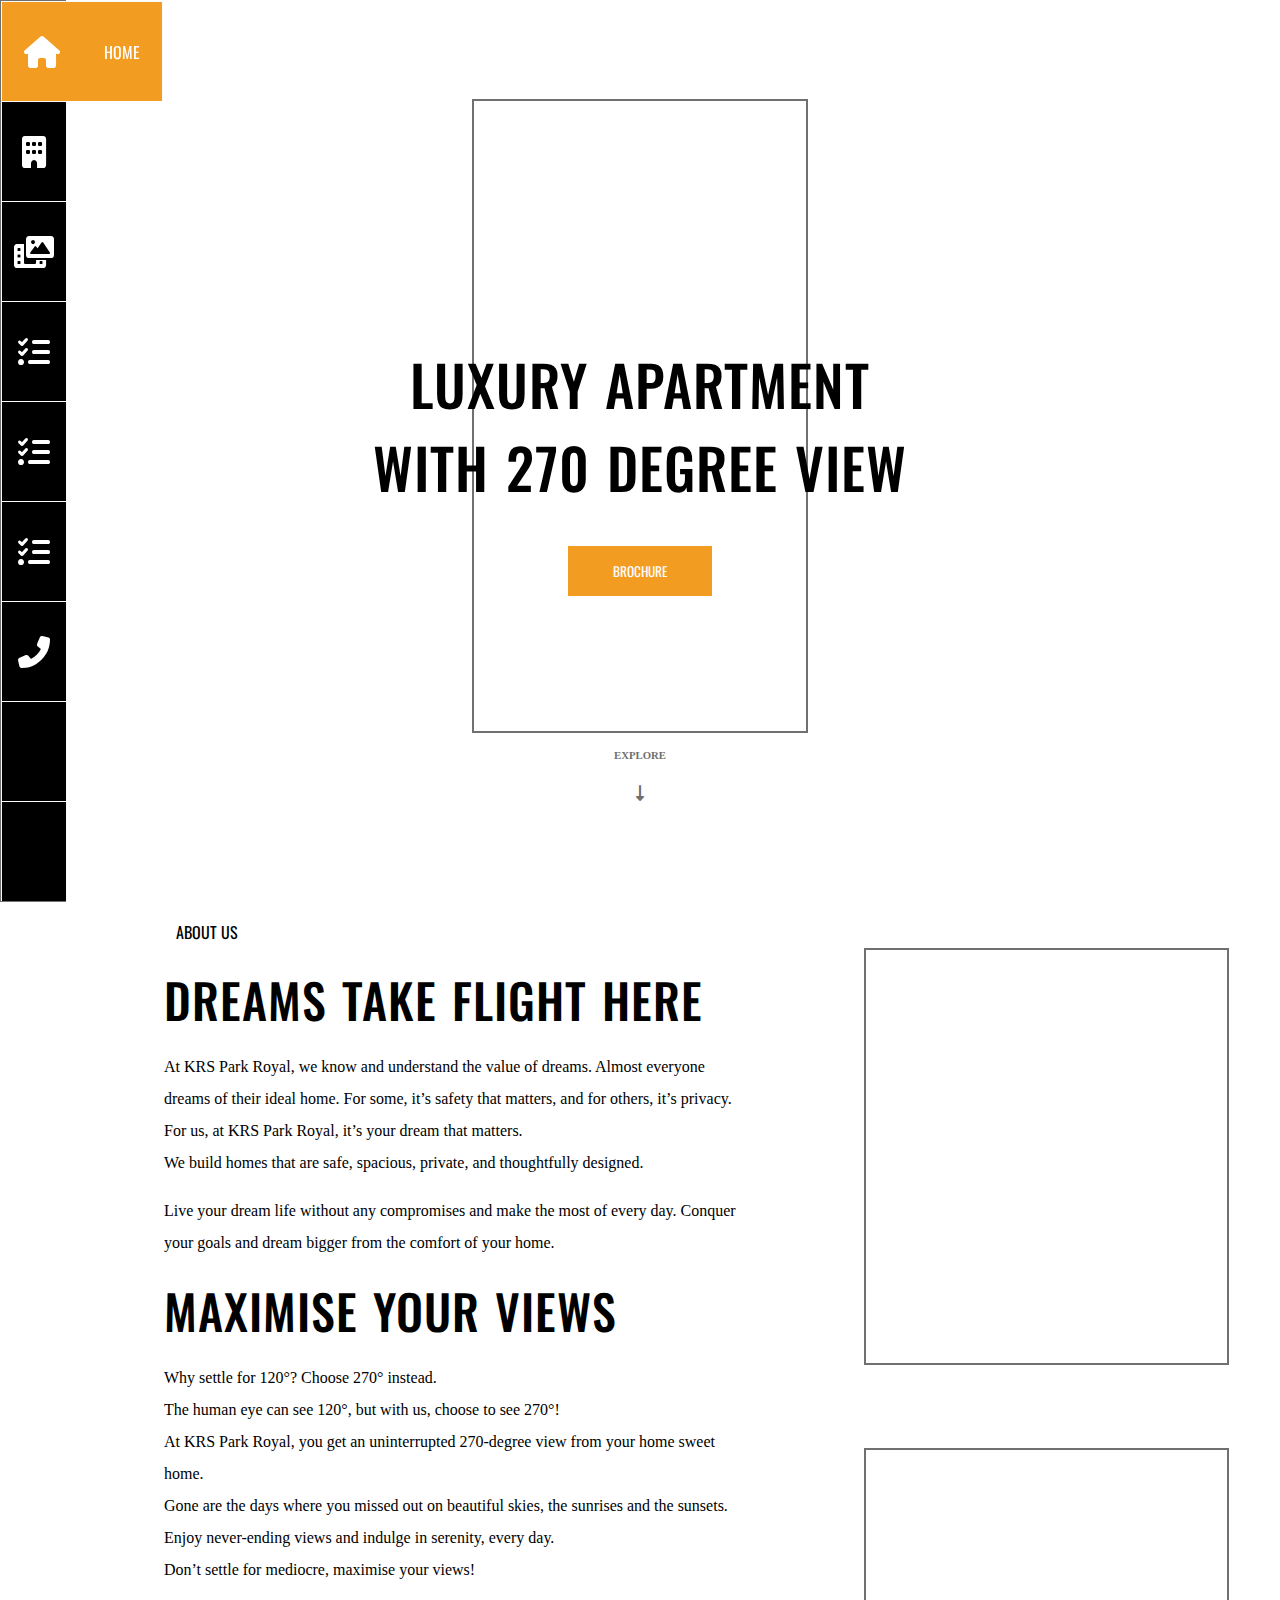
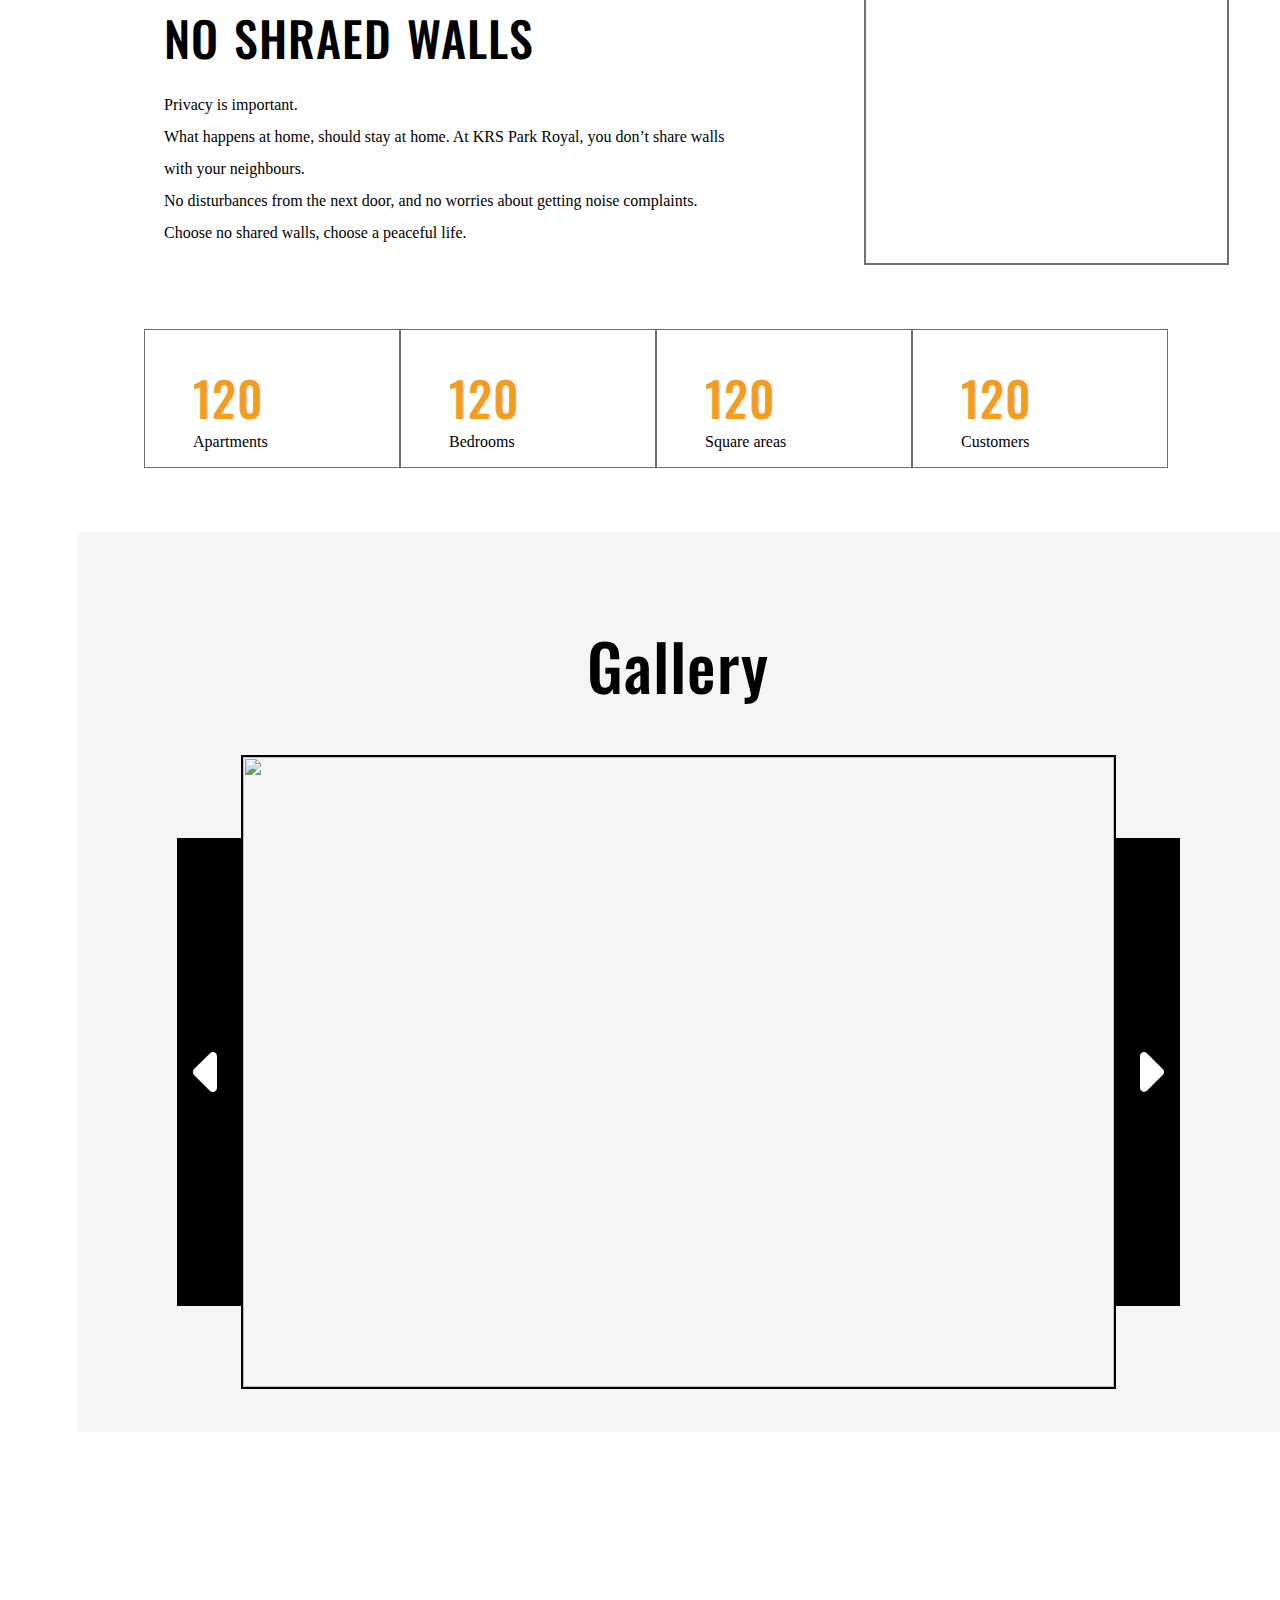
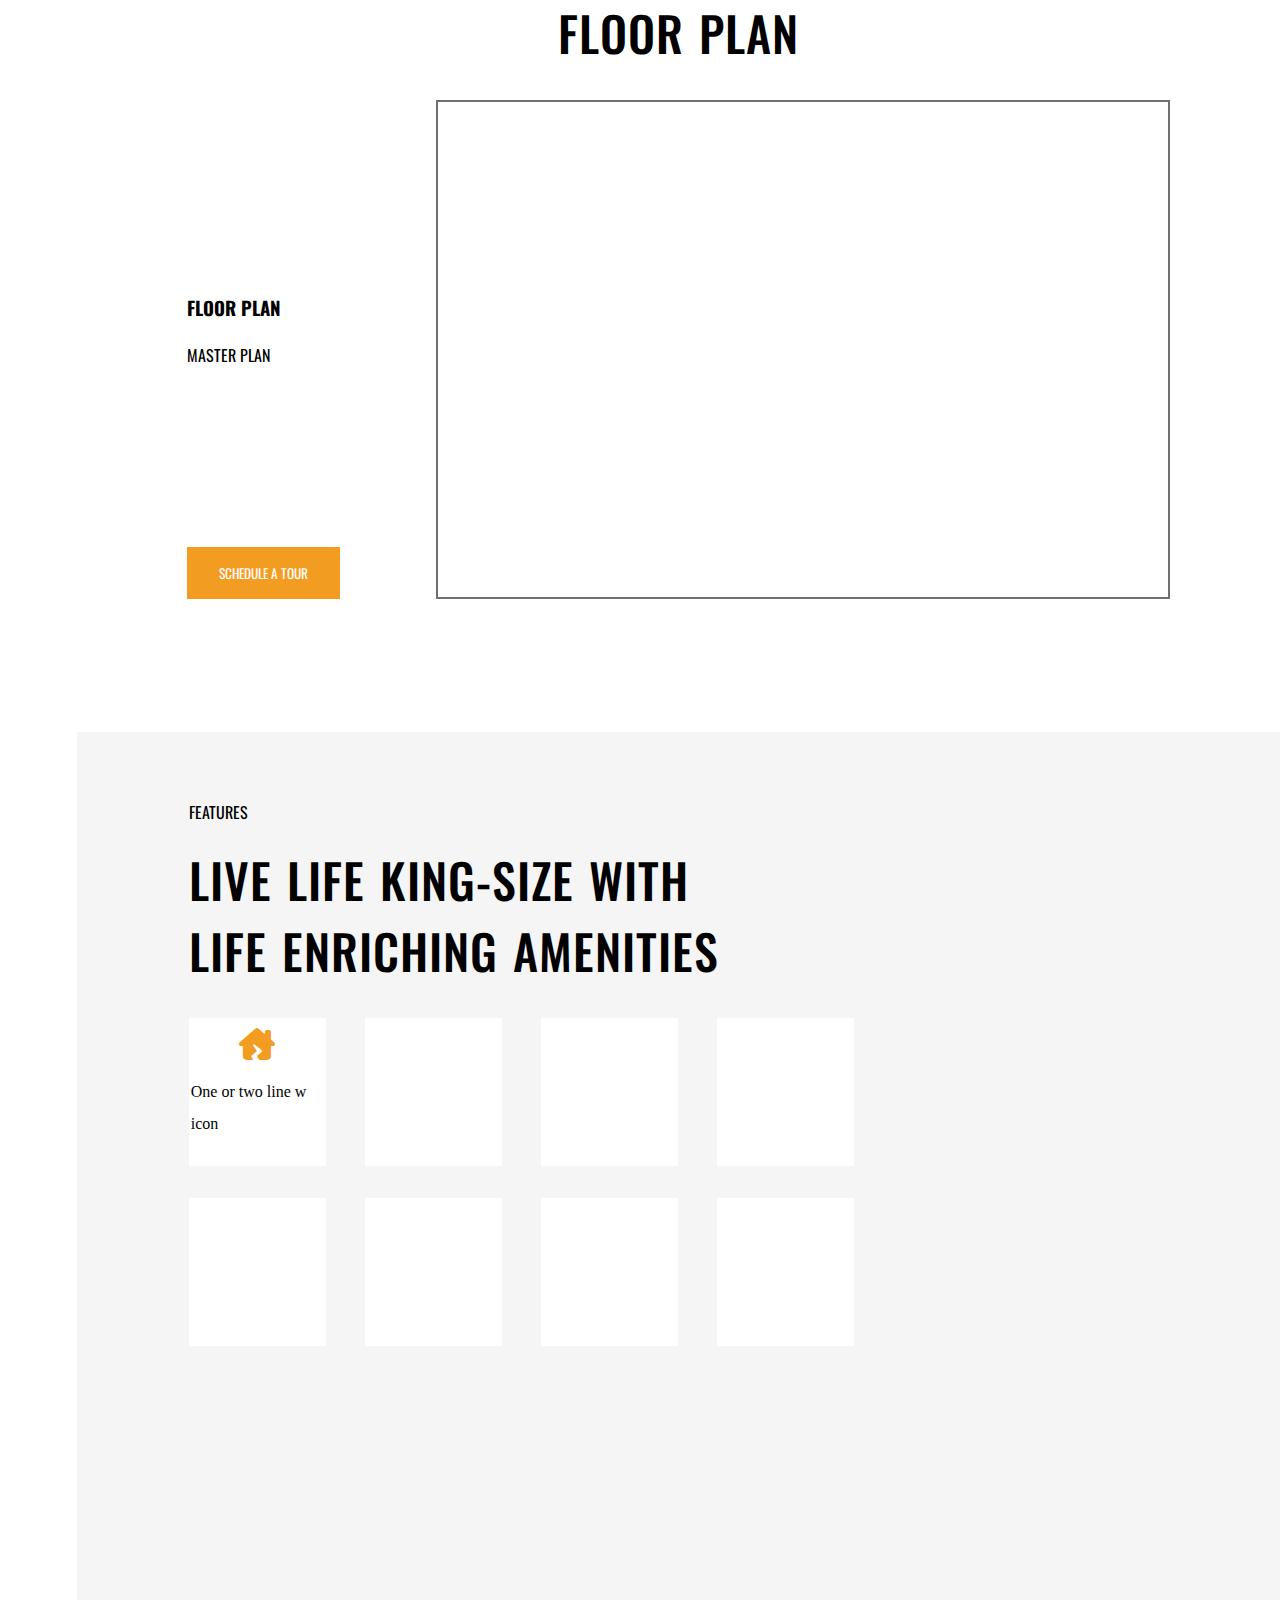
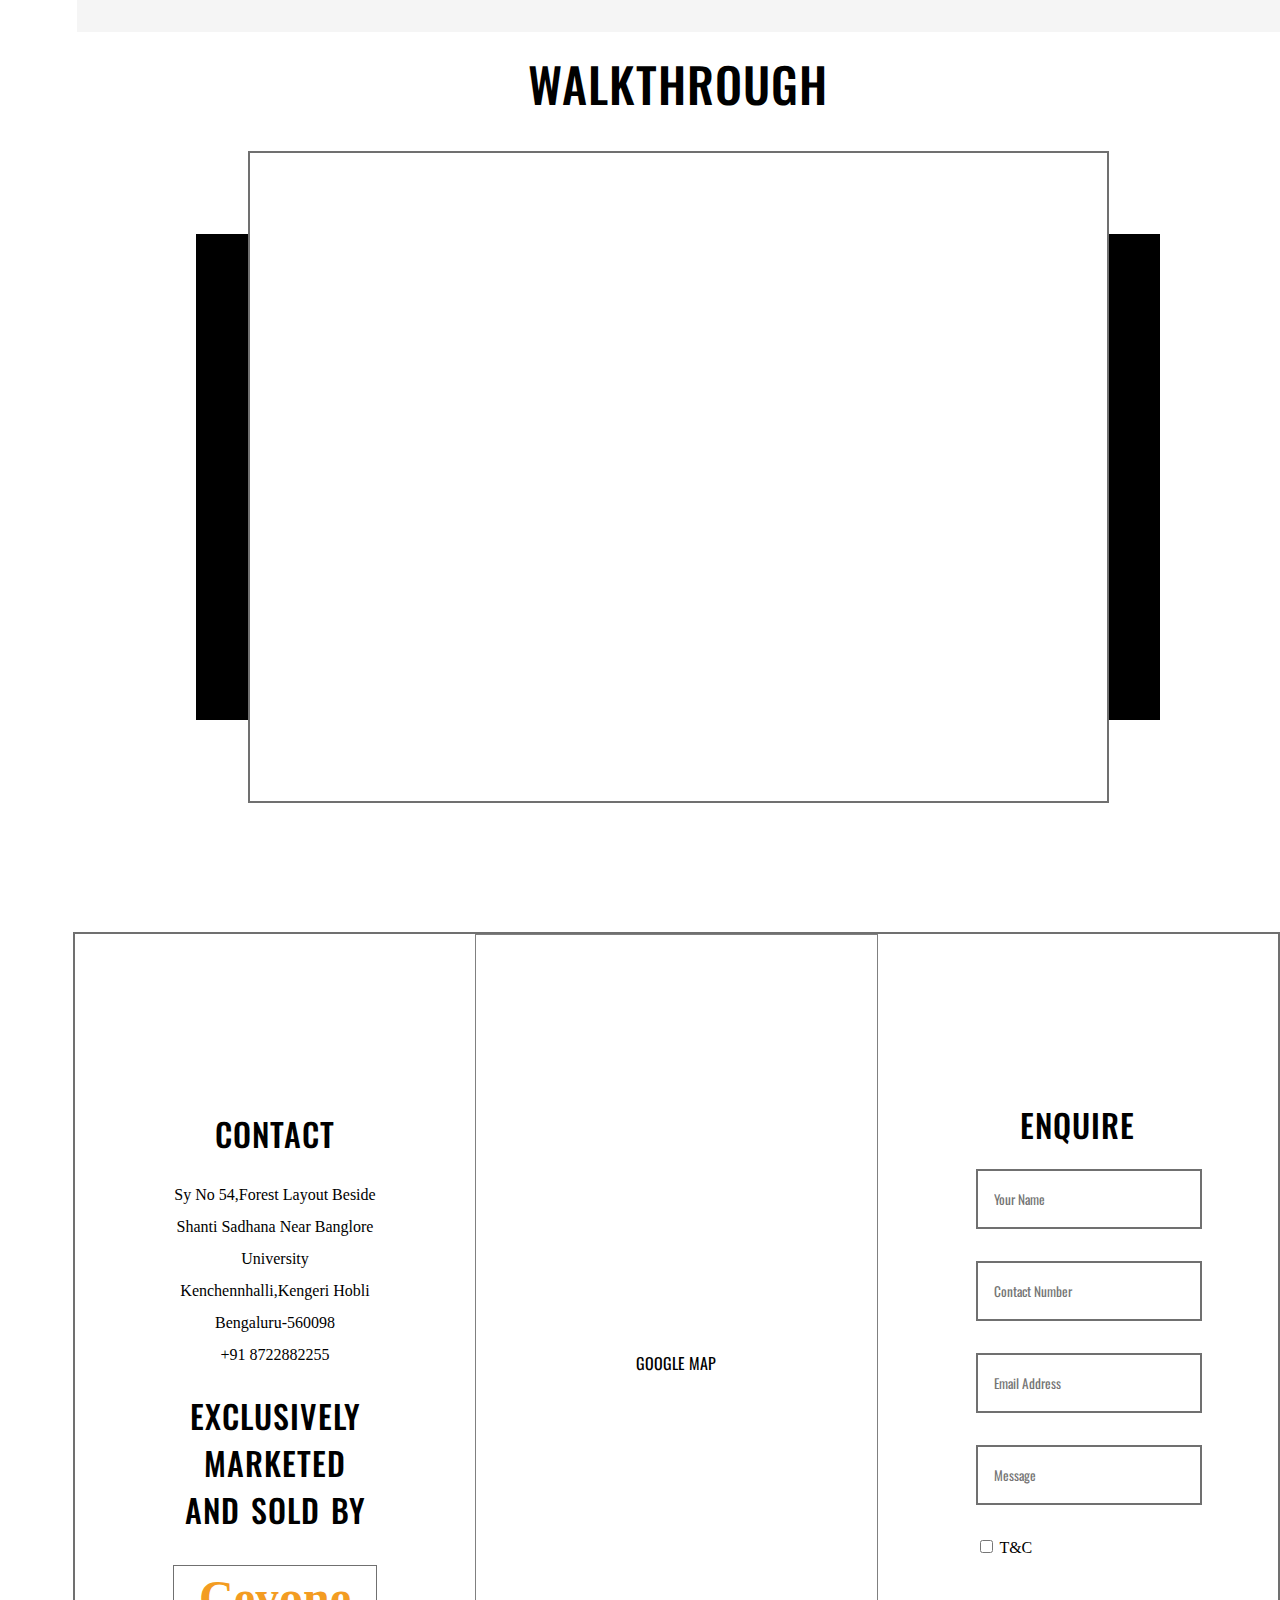
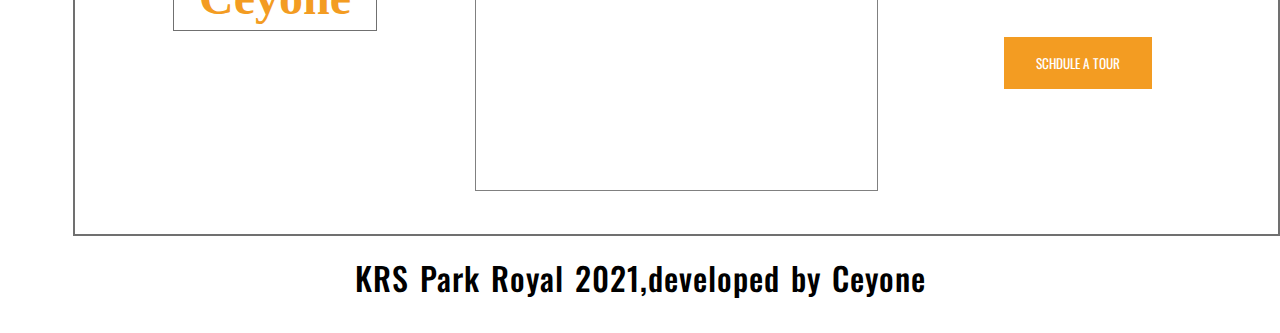
==== Index.html @ d7d8168d "final commit" ====
<!DOCTYPE html>
<html lang="en">
<head>
    <meta charset="UTF-8">
    <meta http-equiv="X-UA-Compatible" content="IE=edge">
    <meta name="viewport" content="width=device-width, initial-scale=1.0">
    <link rel="stylesheet" href="./assets/style.css">
    <link rel="stylesheet" href="https://cdnjs.cloudflare.com/ajax/libs/font-awesome/6.0.0-beta3/css/all.min.css">
    <link rel="stylesheet" type="text/css" href="https://fonts.googleapis.com/css?family=Oswald">
    <title>ASSESMENT</title>
</head>
<body>
    <!-- navigation bar -->
    <aside>
        <div id="outer-div">
            <div class="inner-divs">
                <a href="#home">
                    <i class="fas fa-home"></i>
                </a><p class="remText ">HOME</p>
            </div>
            <div class="inner-divs">
                <a href="#About">
                    <i class="fas fa-building"></i>
                </a>
                <p class="remText">ABOUT</p>
            </div>
            <div class="inner-divs">
                <a href="#Gallery">
                    <i class="fas fa-photo-video"></i>
                </a>
                <p class="remText">GALLERY</p>
            </div>
            <div class="inner-divs">
                <a href="#Floor-plan">
                    <i class="fa fa-list-check"></i>
                </a>
                <p class="remText">FLOOR-PLAN</p>
            </div>
            <div class="inner-divs">
                <a href="#Features">
                    <i class="fa fa-list-check"></i>
                </a>
                <p class="remText">FEATURES</p>
            </div>
            <div class="inner-divs">
                <a href="#Walkthrough">
                    <i class="fa fa-list-check"></i>
                </a>
                <p class="remText">WALKTHROUGH</p>
            </div>
            <div class="inner-divs">
                <a href="#Contact">
                    <i class="fas fa-phone-alt"></i>
                </a>
                <p class="remText">CONTACT</p>
            </div>
            <div class="inner-divs"><p class="remText">CONTACT</p></div>
            <div class="inner-divs"><p class="remText">CONTACT</p></div>
        </div>
    </aside>    

    <!-- HOME -->
    <section id="home">
        <div id="rectangular-box"></div>
        <div id="text-button">
            <h1 style="font-size: 3.5rem;">LUXURY APARTMENT WITH 270 DEGREE VIEW </h1>
            <button class="oswald">BROCHURE</button>
        </div>
        <h6 style="color: #707070; margin-top: 1rem;">EXPLORE</h6>
        <i class="fas fa-long-arrow-alt-down" style="color: #707070;"></i>
    </section>


    <!-- ABOUT -->
    <p style="    margin-left: 11rem;margin-bottom: 0;" class="oswald">ABOUT US</p>
    <section id="About">
            
            <div id="container-div">
                <div id="inner-container1">
                    <h1>DREAMS TAKE FLIGHT HERE</h1>
                    <p>At KRS Park Royal, we know and understand the value of dreams. Almost everyone dreams of their ideal home. For some, it’s safety that matters, and for others, it’s privacy.<br/>
                     For us, at KRS Park Royal, it’s your dream that matters.<br/>
                     We build homes that are safe, spacious, private, and thoughtfully designed. 
                    <p>Live your dream life without any compromises and make the most of every day. Conquer your goals and dream bigger from the comfort of your home.</p>
                       
                    <h1>MAXIMISE YOUR VIEWS</h1>
                    <p>Why settle for 120°? Choose 270° instead.<br/>
                         The human eye can see 120°, but with us, choose to see 270°! <br/>
                         At KRS Park Royal, you get an uninterrupted 270-degree view from your home sweet home. <br/>
                         Gone are the days where you missed out on beautiful skies, the sunrises and the sunsets.<br/>
                          Enjoy never-ending views and indulge in serenity, every day.<br/> 
                          Don’t settle for mediocre, maximise your views!</p>

                          <h1>  NO SHRAED WALLS </h1>
                          <p>Privacy is important.<br/> 
                            What happens at home, should stay at home. At KRS Park Royal, you don’t share walls with your neighbours.<br/>
                             No disturbances from the next door, and no worries about getting noise complaints.<br/>
                             Choose no shared walls, choose a peaceful life.</p>
                </div>
                <div id="inner-container2">
                    <div></div>
                    <div></div>
                </div>
            </div>
            <div id="container-div2">
                <div class="compartments"><h1>120</h1>Apartments</div>
                <div class="compartments"><h1>120</h1>Bedrooms</div>
                <div class="compartments"><h1>120</h1>Square areas</div>
                <div class="compartments"><h1>120</h1>Customers</div>
                
            </div>
    </section>

    <!-- Gallery -->
    <section id="Gallery">
            <div class="gallery-container">
                <h1 style="font-size: 4rem;">Gallery</h1>
                <div class="flex-box">
                    <div class="movers"><i class="fas fa-caret-left" onclick="move(-1)"></i></div>
                    <div id="screen">
                        
                        <img src="https://images.unsplash.com/photo-1497366811353-6870744d04b2?ixlib=rb-1.2.1&ixid=MnwxMjA3fDB8MHxzZWFyY2h8MXx8b2ZmaWNlJTIwc3BhY2V8ZW58MHx8MHx8&w=1000&q=80" alt="">
                        <img src="https://media.istockphoto.com/photos/image-of-a-spacious-coworking-office-space-picture-id1318513504?b=1&k=20&m=1318513504&s=170667a&w=0&h=EJI_LXPyRJIoDbPyXxXa_JBdGRtzCc2I41t0bMY8pyQ=" alt="">
                        <img src="https://media.istockphoto.com/photos/interior-of-an-empty-modern-loft-office-open-space-picture-id1300804870?b=1&k=20&m=1300804870&s=170667a&w=0&h=o_L52CLtdYbLWTc1S1Xz9VkoH577QFk-YRP6R0XFF8I=" alt="">
                        <img src="https://images.unsplash.com/photo-1582653547187-2bb73b2d7b67?ixlib=rb-1.2.1&ixid=MnwxMjA3fDB8MHxzZWFyY2h8OXx8b2ZmaWNlJTIwc3BhY2V8ZW58MHx8MHx8&w=1000&q=80">
                    </div>
                    <div class="movers"><i class="fas fa-caret-right" onclick="move(1)"></i></div>
                </div>
            </div>
            
    </section>

    <!-- FLOOR PLAN -->
    <section id="Floor-plan">
        <div class="gallery-container" style="background-color: white;">
            <h1 style="font-size: 3rem;">FLOOR PLAN</h1>
            <div class="flex-box" style="align-items: end;">
                <div class="oswald">
                    <h3>FLOOR PLAN</h3>
                    <p >MASTER PLAN</p>
                    <button class="sat oswald">SCHEDULE A TOUR</button>

                </div>
                <div id="box"></div>
            </div>
        </div>
    </section>
   
    <!-- FEATURES -->
    <section id="Features">
        <div id="features-container">
         <p class="oswald">FEATURES</p>   
         <h1 style="font-size: 3rem;margin-top: 1rem;">LIVE LIFE KING-SIZE WITH<br/> LIFE ENRICHING AMENITIES</h1>   
         <div id="features-flex-box">
             <div class="cards"><i class="fas fa-house-damage"></i> <p>One or two line w icon</p></div>
             <div class="cards"></div>
             <div class="cards"></div>
             <div class="cards"></div>
             <div class="cards"></div>
             <div class="cards"></div>
             <div class="cards"></div>
             <div class="cards"></div>
         </div>
        </div>

    </section>

    <!-- WALKTHROUGH -->
    <section id="Walkthrough">
            <div id="walkthrow-container">
                <h1 style="font-size: 3rem;margin-top: 1rem;">WALKTHROUGH</h1>
                <div id="walkthrough-flex-box">
                    <div class="side-bars"></div> 
                    <!-- <i class="far fa-play-circle"></i> -->
                    <div id="player"><iframe width="100%" height="100%" src="https://www.youtube.com/embed/VUf1j_X77mk" title="YouTube video player" frameborder="0" allow="accelerometer; autoplay; clipboard-write; encrypted-media; gyroscope; picture-in-picture" allowfullscreen>

                    </iframe></div>
                    <div class="side-bars"></div>   
                </div>
            </div>
    </section>

    <!-- CONTACTS -->
    <section id="Contact">
        <div id="contact-container">
                <div class="con-sections">
                    <div>
                    <h1>CONTACT</h1>
                    
                    <p>Sy No 54,Forest Layout  Beside Shanti Sadhana 
                    Near Banglore University  Kenchennhalli,Kengeri Hobli
                    Bengaluru-560098<br/>+91 8722882255
                    </p>
                    <h1>EXCLUSIVELY MARKETED <br> AND SOLD BY</h1>
                    <p id="comp-name">Ceyone</p>
                    </div>
                </div>
                <div class="con-sections" style="border: 1px solid gray; height: 95%; font-family: oswald;">
                GOOGLE MAP
                </div>
                <div class="con-sections">
                    <div>
                        <h1>ENQUIRE</h1>
                        <form action="" style="text-align: start;">
                            <input type="text" name="" id="" placeholder="Your Name">
                            <input type="text" name="" id="" placeholder="Contact Number">
                            <input type="text" name="" id="" placeholder="Email Address">
                            <input type="text" name="" id="" placeholder="Message">
                            <input type="checkbox" name="" id="" > T&C<br/>
                             
                        </form>
                        <button  type="submit" class="sat oswald" style="margin-top: 5rem;">SCHDULE A TOUR</button>
                    </div>
                </div>
            </div>
            
    </section>
    <h1 style="text-align: center; margin-bottom: 2rem;">KRS Park Royal 2021,developed by Ceyone</h1>
    <script src="./assets/script.js"></script>
</body>
</html>
---- assets/style.css ----
body{
    margin:0px;
    
}
:root{
    --darkgray:#707070;
    --ligtest:#F5F5F5;
    --lightgray:#A8A8A8;
    --orange:#F39C22;
    --brown:#34281B;
    --whit:#FAFAFA;
}
section{
    
    display: flex;
    justify-content: end;
}
.oswald{
    font-family: Oswald;
}

h1{
    font-weight: 500;
    letter-spacing: 1px;
    
    word-spacing: 2px;
    font-family: Oswald;
}
#outer-div
{
    display: flex;
    position: fixed;
    flex-direction: column;
    height:100vh;    
    border: 1px solid #707070;
    opacity: 1;
    width:5vw;
    
}
.inner-divs{
    background-color: black;
    width: 100%;
    height: 11vh;
    
    border-width: 1px 1px 0px 0.1px;
    border-style: solid;
    display: flex;
    color: white;
    justify-content: space-around;
    align-items: center;
    border-color: var(--whit);
}
.inner-divs i,img{
    width: 43%;
    font-size: 2rem;
    height: 50%;
    color:white
}
.active
{
    width: 10rem;
    background: var(--orange)
}
.remText
{
    display: none;
    font-family: Oswald;
}
#home{
    display: flex;
    justify-content: center;
    align-items: center;
    flex-direction: column;
    height: 100vh;
}
#rectangular-box{
    width: 26vw;
    height: 70vh;
    border: 2px solid var(--darkgray);
   
}
#text-button{
    position: absolute;
    font-size: 2rem;
    text-align: center;
    width: 42vw;
}
#text-button button{
    border: 0;
    padding: 15px;
    color: #FFFFFF;
    width: 9rem;
    background: var(--orange);
}
#About
{
    display: flex;
    align-items: end;
    flex-direction: column;
}
#container-div
{
        
    width: 94vw;
    display: flex;
    justify-content: space-around;
   }
#inner-container1
{
    width: 49%;
    
    margin-left: 2rem;
   
}
#inner-container1 h1{
    font-size: 3rem;
    margin-bottom: 1rem;
    margin-top: 1rem;
}
#inner-container2
{
    width: 30%;
    
    display: flex;
    flex-direction: column;
    justify-content: space-between;
   
}

#inner-container2 div{
    width: 100%;
    height: 45%;
    border: 2px solid var(--darkgray);
}
p{
    line-height: 2rem;
    font-stretch: wider;
}
#container-div2{
    width: 80vw;
    display: flex;
    margin: 4rem 7rem 4rem 4rem;
}
.compartments{
    width: 25%;
    padding-left: 3rem;
    padding-bottom: 1rem;
    border: 1px solid var(--darkgray);
}
.compartments h1{
    font-size: 3rem;
    margin-bottom: 0;
    font-weight: 500;
    color:var(--orange) ;
}

#Gallery{
    height: 100vh;
}
.gallery-container{
    width: 94vw;
    height: 100%;
   
    background-color: var(--ligtest);
    
    display: flex;
    flex-direction: column;
    align-items: center;
    justify-content: center;
}
.flex-box{
    display: flex;
    align-items: center;
}
.movers{
    width: 5vw;
    height: 52vh;
    background: black;
    display: flex;
    justify-content: center;
    align-items: center;
}
.movers i{
    color: white;
    font-size: 4rem;
    cursor:pointer;
}
#screen
{
    width: 68vw;
    height: 70vh;
    border: 2px solid;
}
#screen img{
    width:100%;
    height: 100%;
    display: none;
}
#Floor-plan
{
    height: 100vh;
}
#box
{
    width: 57vw;
    margin-left: 6rem;
    height: 55vh;
    border: 2px solid var(--darkgray);
}
.sat
{
    margin-top: 10rem;
    padding: 1rem 2rem;
    border: 0;
    cursor: pointer;
    color: white;
    background: var(--orange);
}
#Features{
    height: 100vh;
}
#features-container{
    width: 94vw;
    height: 100%;
   
    background-color: var(--ligtest);
    padding: 3rem ;
    padding-left: 7rem;
    box-sizing: border-box;
}
.cards
{
    width: 20%;
    height: 9rem;
    display: flex;
    flex-direction: column;
    justify-content: center;
    align-items: center;
    margin-bottom: 2rem;
    border: 2px solid white;
    background-color: white;
}
.cards i{
    font-size: 2rem;
    color: var(--orange);
}
#features-flex-box{
    width: 52vw;
   
    display: flex;
    flex-wrap: wrap;
    justify-content: space-between;
}


#Walkthrough
{
    height: 100vh;
}
#walkthrow-container
{
    width: 94vw;
    height: 100%;
    flex-direction: column;
   

    display: flex;
    
    align-items: center;
}

#walkthrough-flex-box{
    display: flex;
    align-items: center;
}
.side-bars
{
    width: 4vw;
    height: 54vh;
    background: black;
}
#player
{
    width: 67vw;
    height: 72vh;
    border: 2px solid var(--darkgray);
    display: flex;
    justify-content: center;
    align-items: center;
}
#player i{ font-size: 2rem;}


#Contact
{
    height: 100vh;
}
#contact-container
{
    width: 94vw;
    height: 100%;
    flex-direction: row;
    border: 2px solid var(--darkgray);
   
    display: flex;
    
    
}
.con-sections
{
    width: 33.33%;
    height: 100%;
    display: flex;
    flex-direction: column;
    justify-content: center;
    align-items: center;
}
.con-sections div{
    width: 51%;
    text-align: center;
}
#comp-name
{
    border: 1px solid var(--darkgray);
    padding: 1rem;
    color: var(--orange);
    font-size: 3rem;
    font-weight: 600;
    margin-top: 2rem;
}
input[type="text"]
{
    width: 16vw;
    height: 6vh;
    margin-bottom: 2rem;
    padding-left: 1rem;
    border: 2px solid var(--darkgray);
    font-family: Oswald;
}

@media screen and (max-width:450px) {
    aside{
        display: none;
    }
    #rectangular-box
    {
        width:77vw;
        height:72vh;
    }
    #text-button
    {
        width:100vw;
    }
    #container-div
    {
        width: 100vw;
    }
    #inner-container1{
        width:90%;
        margin-left: 2rem;
    }
    #inner-container2{
        display: none;
    }
    #container-div2
    {
        margin-right:1rem;
        width:90vw;
    }
    .compartments{
        padding-left: 1rem;
    }
    .gallery-container{
        width: 100%;
    }
    #box{
        margin-left: 2rem;
        height: 40vh;
        width: 56vw;
    }
    #features-container
    {
            width: 100%;
            padding-left: 1rem;
    }
    #features-flex-box
    {
        width:87vw;
    }
    #Contact{
        height: auto;
    }
    #contact-container
    {
        height: auto;
        flex-direction: column;
    }
    .con-sections{
        width: 98%;
        height: auto;
    }
    form{
        display: flex;
        flex-direction: column;
    }
    input[type="text"]{
        width:43vw;
    }
}
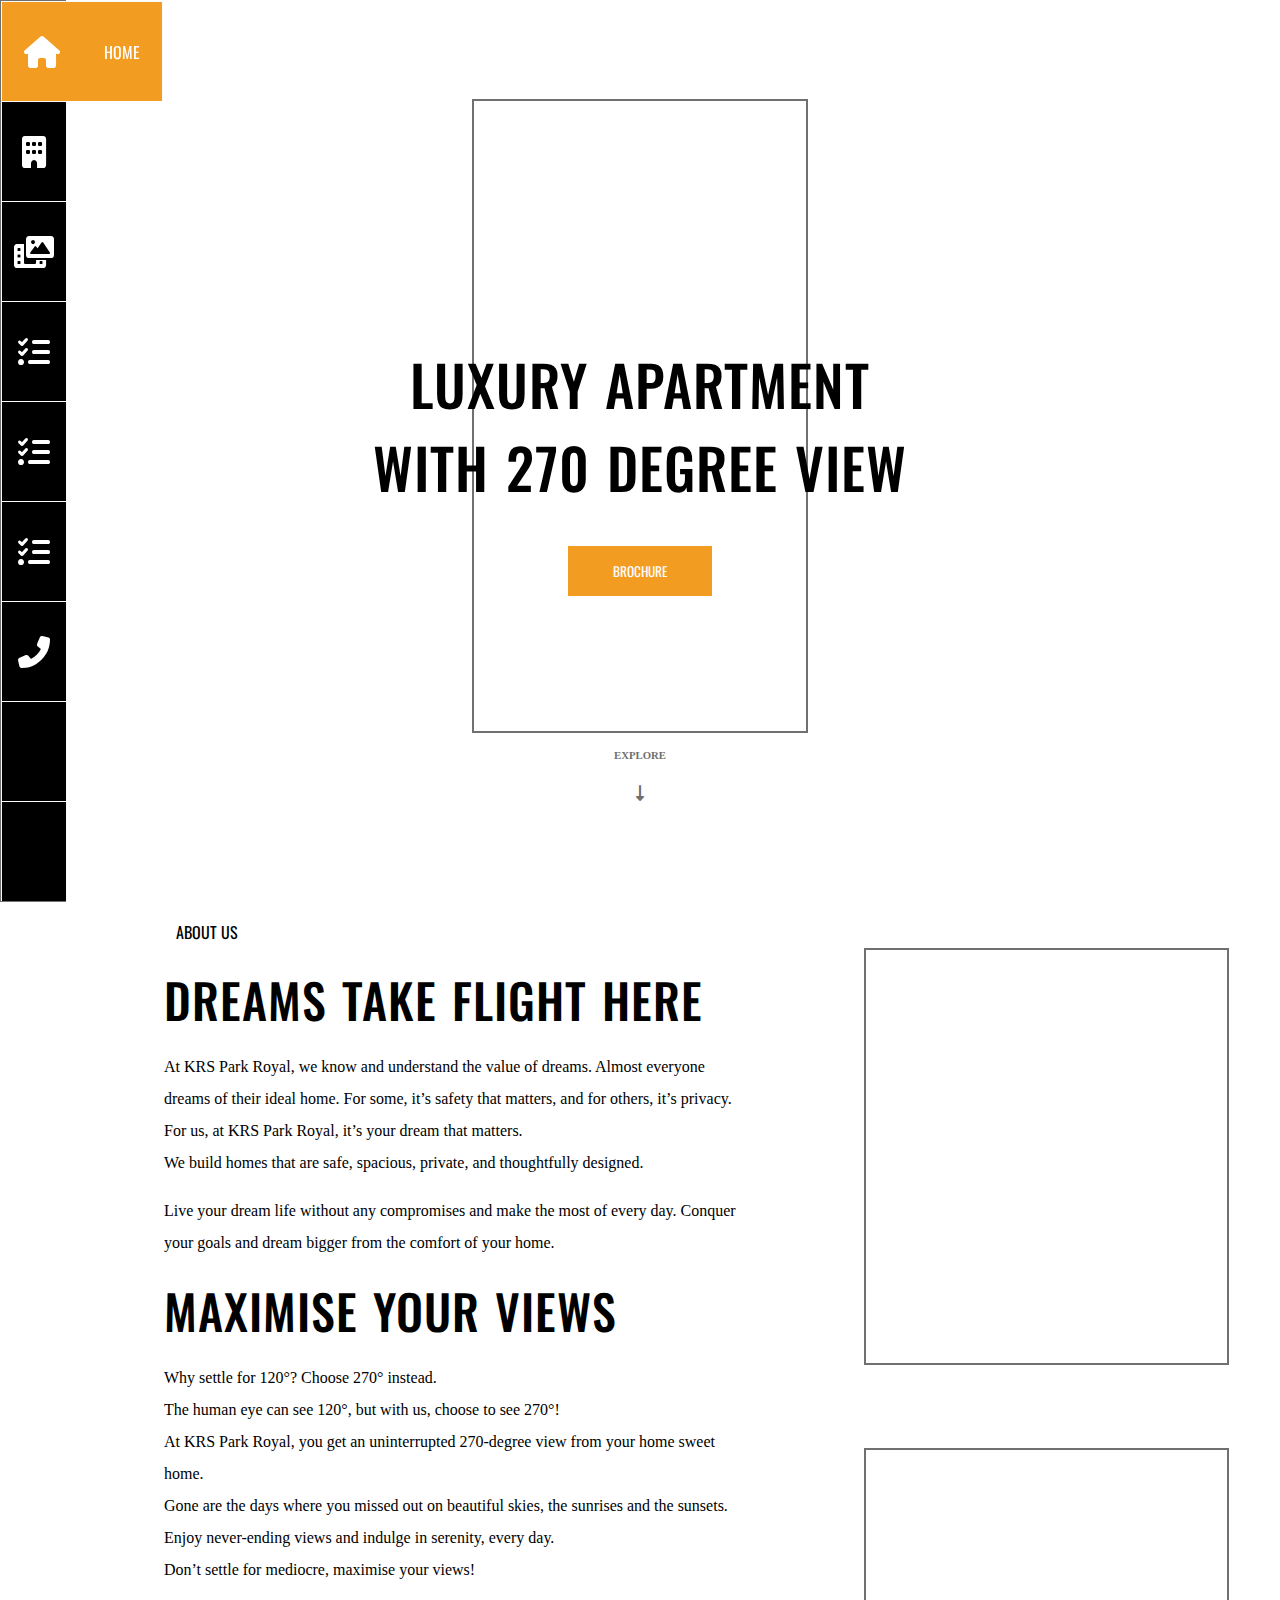
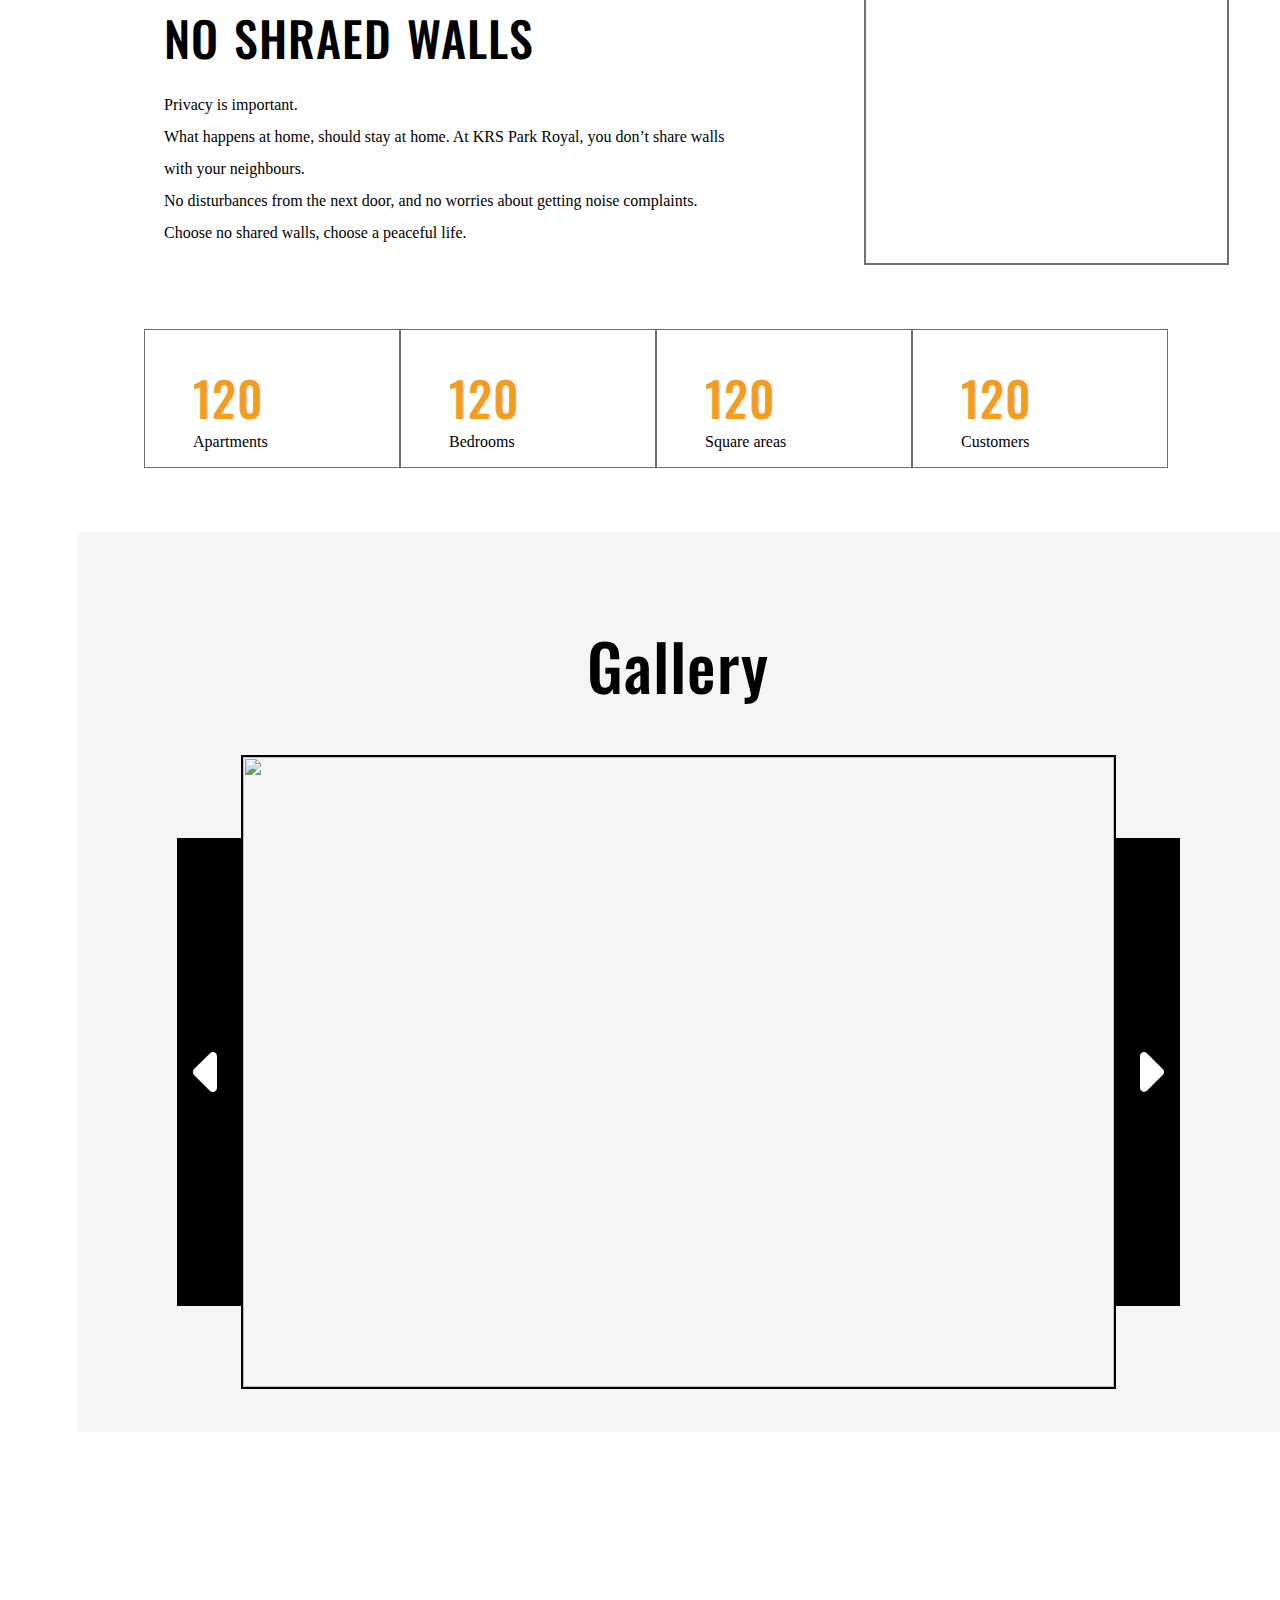
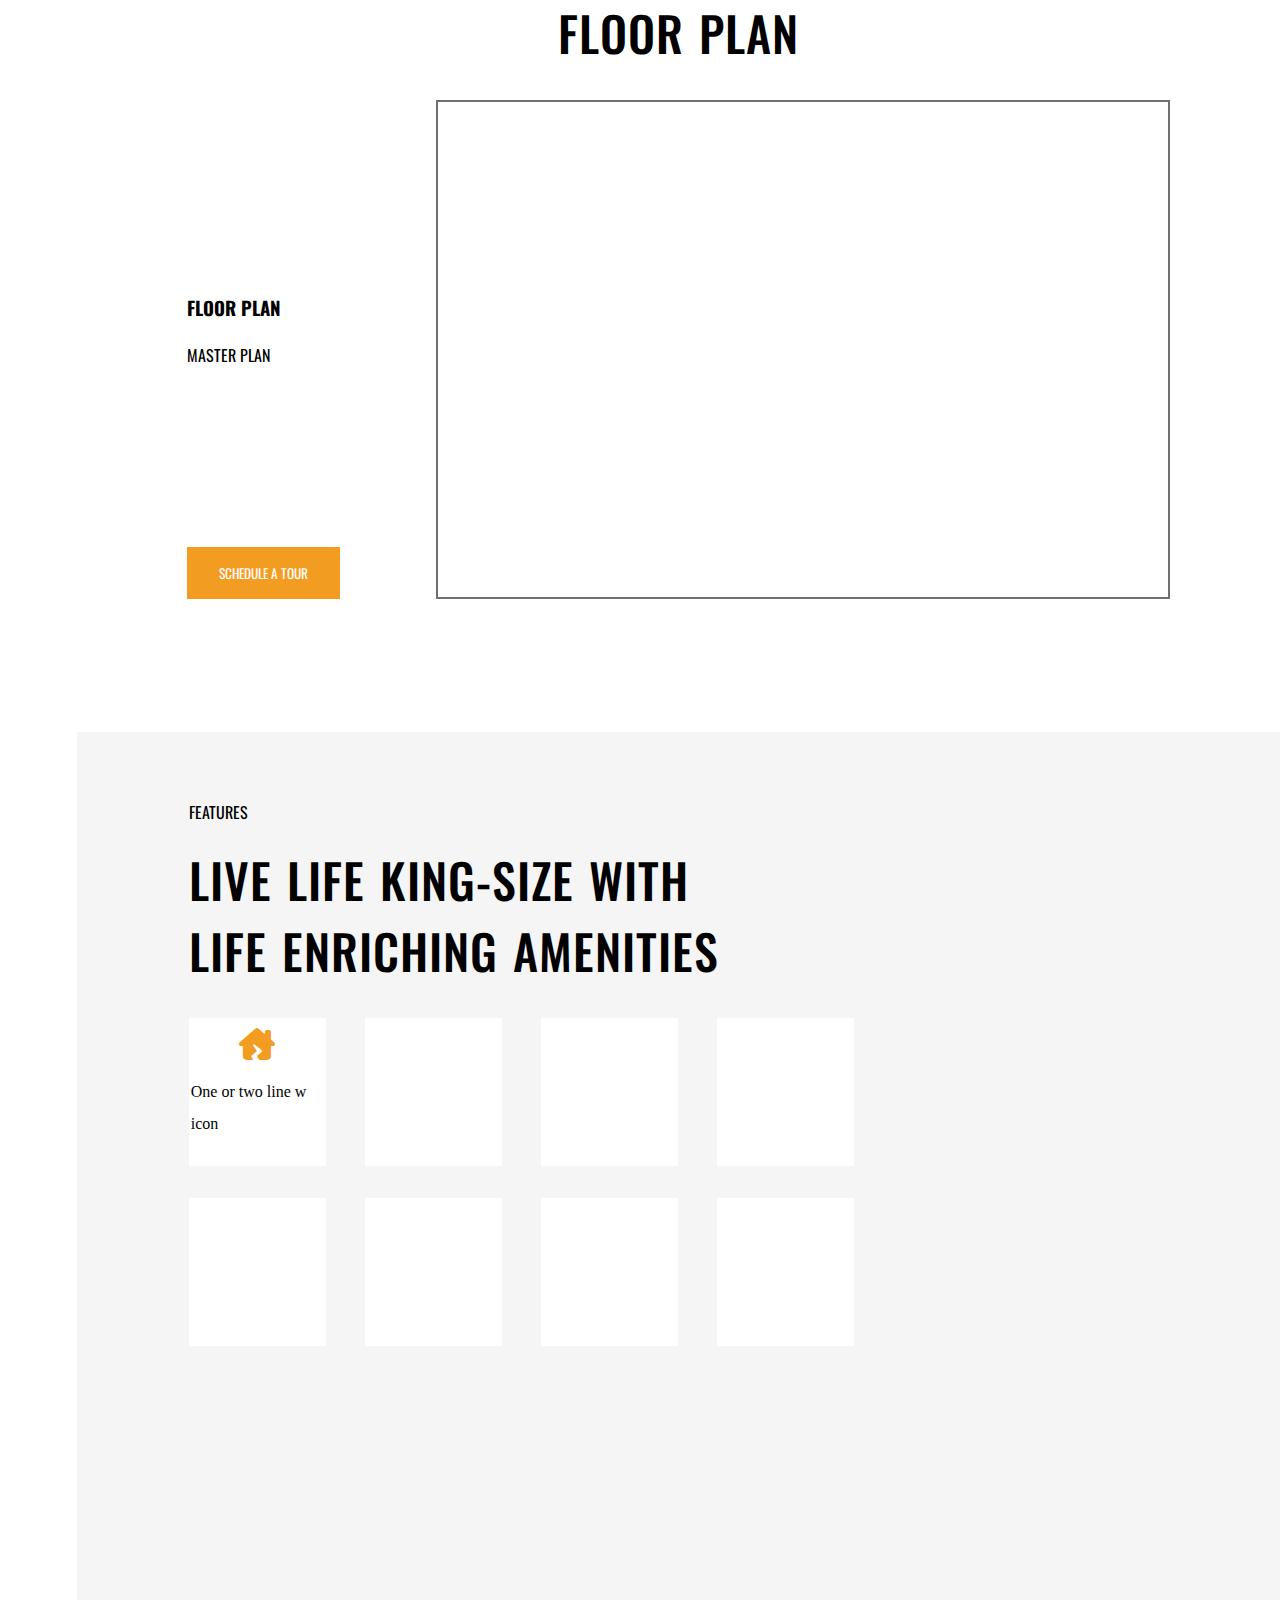
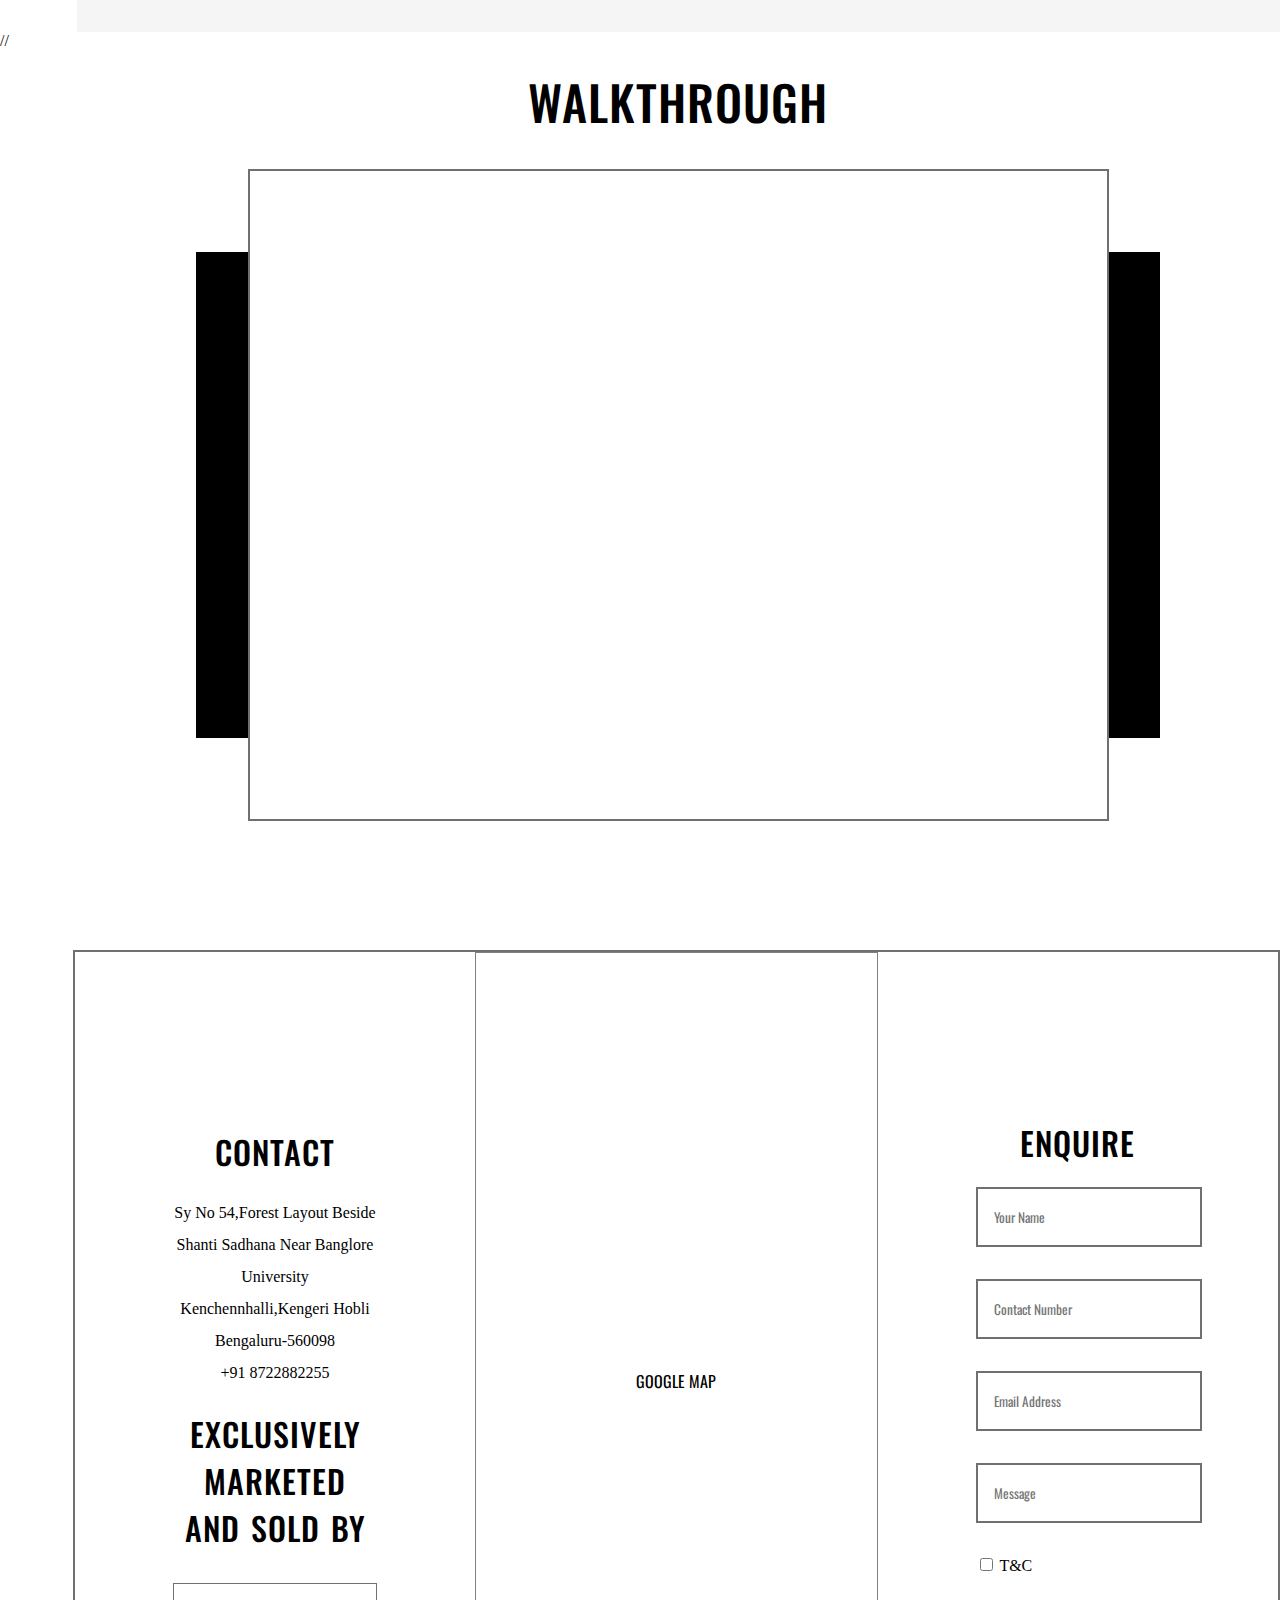
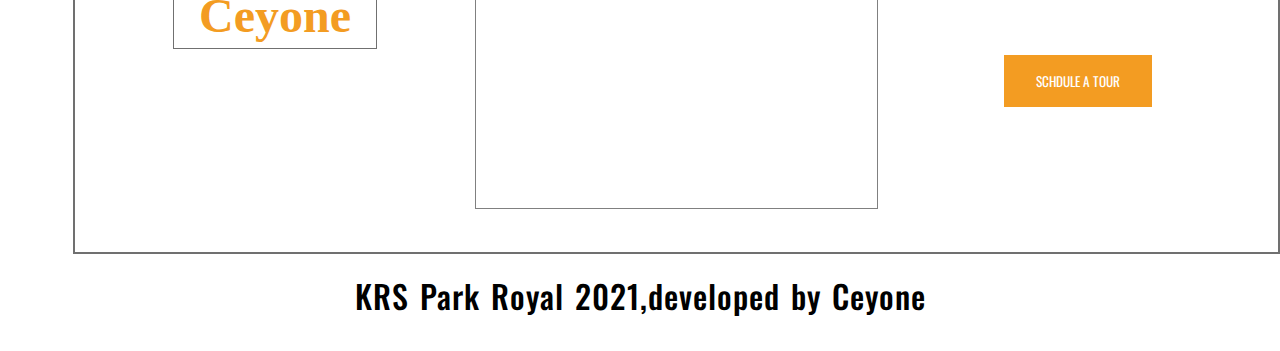
==== commit 33cb8124: "git commit" ====
--- a/Index.html
+++ b/Index.html
@@ -164,7 +164,7 @@
         </div>
 
     </section>
-
+//
     <!-- WALKTHROUGH -->
     <section id="Walkthrough">
             <div id="walkthrow-container">
